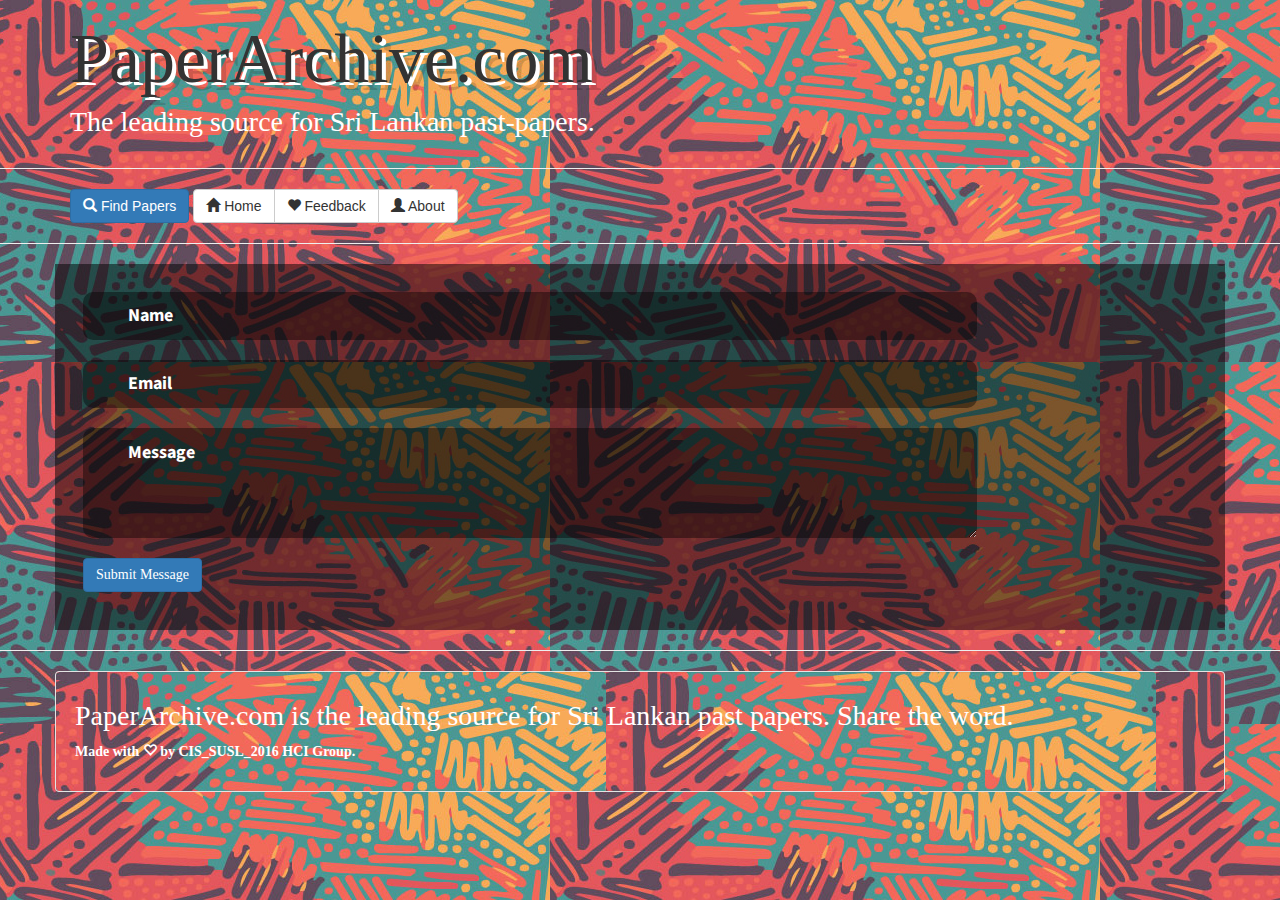
==== feedback.html @ eccd4491 "Group project of create Web site" ====
<!DOCTYPE html>
<html lang="en">
<head name="viewport" content="width=device-width, initial-scale=1">
	<meta charset="UTF-8">
	<title>PaperArchive.com</title>
	<script src="js/jquery-3.3.1.min.js"></script>
	<script src="js/bootstrap.min.js"></script>
	<script src="js/contact_form.js"></script>
	<link rel="stylesheet" href="css/bootstrap.min.css">
	<link rel="stylesheet" href="css/custom.css">
	<link rel="stylesheet" href="css/contact-form.css">
</head>	

<body>
	<!-- this is the header. common to all pages. -->
	<div class="common-head container">
		<h1>PaperArchive.com</h1>
		<h4>The leading source for Sri Lankan past-papers.</h4>
	</div>

	<hr>

	<!-- this is the menu. common to all pages. -->
	<div class="menu container">
		<button class="btn btn-primary" onclick="window.location.href='papers.html'"><span class="glyphicon glyphicon-search" aria-hidden="true"></span> Find Papers</button>
		<div class="btn-group" role="group">
			<button class="btn btn-default" onclick="window.location.href='index.html'"><span class="glyphicon glyphicon-home" aria-hidden="true"></span> Home</button>
			<button class="btn btn-default" onclick="window.location.href='feedback.html'"><span class="glyphicon glyphicon-heart" aria-hidden="true"></span> Feedback</button>
			<button class="btn btn-default" onclick="window.location.href='about.html'"><span class="glyphicon glyphicon-user" aria-hidden="true"></span> About</button>
		</div>
	</div>

	<hr>

	<!-- this content is only for the feedback page. -->
	<div class="container content" id="parent">
<div class="wpcf7" id="wpcf7-f156-p143-o1 formwrap">
    <!-- <form method="post" class="wpcf7-form" novalidate="novalidate"> -->
        <div style="display: none;">
            <input type="hidden" name="_wpcf7" value="156">
            <input type="hidden" name="_wpcf7_version" value="3.7.2">
            <input type="hidden" name="_wpcf7_locale" value="en_US">
            <input type="hidden" name="_wpcf7_unit_tag" value="wpcf7-f156-p143-o1">
            <input type="hidden" name="_wpnonce" value="d1da331d93">
        </div>
        <p>
           <span class="wpcf7-form-control-wrap Name">
             <input type="text" name="Name" value="" size="40" class="nameinput wpcf7-form-control wpcf7-text wpcf7-validates-as-required" aria-required="true" aria-invalid="false" placeholder="Name">
          </span>
          <span class="wpcf7-form-control-wrap Email">
            <input type="email" name="Email"  size="40" class="emailinput wpcf7-form-control wpcf7-text wpcf7-email wpcf7-validates-as-required wpcf7-validates-as-email" aria-required="true" aria-invalid="false" placeholder="Email">
          </span>
          <span class="wpcf7-form-control-wrap Message">
            <textarea name="Message" cols="40" rows="10" class="wpcf7-form-control wpcf7-textarea" aria-invalid="false" placeholder="Message"></textarea>
          </span>
          <input type="submit" value="Submit Message" class="wpcf7-form-control wpcf7-submit btn btn-primary" onclick="showAlert()">
          <!-- <button class="btn btn-primary" onclick="showAlert()"> SUBMIT</button> -->
      </p>
      <div class="wpcf7-response-output wpcf7-display-none">
      </div>
  <!-- </form> -->
</div>
	</div>

	<hr>

	<!-- this is the footer. common to all pages. -->
	<div class="common-foot container well">
		<h4> PaperArchive.com is the leading source for Sri Lankan past papers. Share the word.</h4>		
		<p>Made with <span class="glyphicon glyphicon-heart-empty"></span> by CIS_SUSL_2016 HCI Group.</p>
	</div>
</body>
</html>
---- css/custom.css ----
body {
	background-color: #ffffcc;
	background-image: url("../bodybg2.jpg");
}


h1 {
	text-shadow: 4px 3px 0px #fff, 9px 8px 0px rgba(0,0,0,0.15);
	font-family: "Impact";
	font-size: 5em;
}

h4 {
	color: #ffffff;
	font-family: "Impact";
	font-size: 2em;
}

h3 {
	color: #ffffff;
	font-weight: bold;
}

p {
	color: #ffffff;
	font-family: "Verdana";
	font-weight: bold;
}
.common-head {
	/*background-image: url("../background.jpg");*/
}

.common-foot {
	/*background-image: url("../background.jpg");*/
}

.content {
	padding: 2em; 
	background: linear-gradient(rgba(0,0,0,0.5),
	 rgba(0,0,0,0.5));
}

.well {
	background-image: url("../bodybg2.jpg");
}
---- css/contact-form.css ----
@import url(https://fonts.googleapis.com/css?family=Source+Sans+Pro);

form {
    margin-left:auto;
    margin-right:auto;
    width: 965px;
    height: 450px;
    padding:30px;
    -moz-border-radius: 10px;
    -webkit-border-radius: 10px;
    border-radius: 10px;
    -moz-background-clip: padding;
    -webkit-background-clip: padding-box;
    background-clip: padding-box; 
    overflow: hidden; 
}

textarea{
	  background: rgba(0, 0, 0, 0.4); 
    width: 894px;
    height: 110px;
    border: none;
    -moz-border-radius: 10px;
    -webkit-border-radius: 10px;
    border-radius: 10px;
    -moz-background-clip: padding;
    -webkit-background-clip: padding-box;
    background-clip: padding-box; 
    display: block;
    font-family: 'Source Sans Pro', sans-serif;
    font-size: 18px;
    color: #fff;
    padding-left: 45px;
    padding-right: 20px;
    padding-top: 12px;
    margin-bottom: 20px;
    overflow: hidden;
}

.nameinput, .emailinput {
    width: 894px;
    height: 48px;
    border: none;
    -moz-border-radius: 10px;
    -webkit-border-radius: 10px;
    border-radius: 10px;
    -moz-background-clip: padding;
    -webkit-background-clip: padding-box;
    background-clip: padding-box; 
    display: block;
    font-family: 'Source Sans Pro', sans-serif;
    font-size: 18px;
    color: #fff;
    padding-left: 20px;
    padding-right: 20px;
    margin-bottom: 20px;
}

input[type=submit] {
    cursor: pointer;
}

input.nameinput {
	  background: rgba(0, 0, 0, 0.4); 
	  padding-left: 45px;
}

input.emailinput {
	  background: rgba(0, 0, 0, 0.4);
	  padding-left: 45px;
}

input.message {
	  background: rgba(0, 0, 0, 0.4);
	  padding-left: 45px;
}

select.indent {
	  padding-left: 45px;
    cursor: pointer;
}

::-webkit-input-placeholder {
	  color: #fff;
}

:-moz-placeholder{ 
    color: #fff; 
}

::-moz-placeholder {
    color: #fff;
}

:-ms-input-placeholder {  
	  color: #fff; 
}

input:focus, textarea:focus { 
	  background-color: rgba(0, 0, 0, 0.2);
    -moz-box-shadow: 0 0 5px 1px rgba(255,255,255,.5);
    -webkit-box-shadow: 0 0 5px 1px rgba(255,255,255,.5);
    box-shadow: 0 0 5px 1px rgba(255,255,255,.5);
	  overflow: hidden; 
}

.flat {
	border: none;
	cursor: pointer;
	display: inline-block;
	outline: none;
  position: relative;
	-webkit-transition: all 0.3s;
	-moz-transition: all 0.3s;
	transition: all 0.3s;
}


.flat:before {
	position: absolute;
	height: 100%;
	left: 0;
	top: 0;
	line-height: 3;
	font-size: 140%;
	width: 60px;
}


.flat {
   width: 960px !important;
   height: 48px;
   overflow: hidden;
   margin-bottom: 20px;
   background: url(http://www.jordancundiff.com/wp-content/uploads/2014/03/icon-dropdown.png) no-repeat right;
   }

@media only screen and ( min-width: 768px ) and ( max-width: 1035px ) {
  h1 { font-size: 80px; }
  form { width: 736px !important; }
    #wpcf7-f156-p143-o1\20 formwrap > form > p > span.wpcf7-form-control-wrap.Subject.flat > select, #wpcf7-f156-p143-o1\20 formwrap > form > p > span.wpcf7-form-control-wrap.Subject.flat { width: 731px !important; }
    .nameinput, .emailinput, #wpcf7-f156-p143-o1\20 formwrap > form > p > span.wpcf7-form-control-wrap.Message > textarea { width: 666px !important; }
}

@media only screen and ( max-width: 804px ) {
    h1 { font-size: 50px; }
  form { width: 450px !important; }
   #wpcf7-f156-p143-o1\20 formwrap > form > p > span.wpcf7-form-control-wrap.Subject.flat > select, #wpcf7-f156-p143-o1\20 formwrap > form > p > span.wpcf7-form-control-wrap.Subject.flat { width: 445px !important; }
    .nameinput, .emailinput, #wpcf7-f156-p143-o1\20 formwrap > form > p > span.wpcf7-form-control-wrap.Message > textarea { width: 380px !important; }
}

@media only screen and ( max-width: 517px ) {
     h1 { font-size: 30px; }
  form { width: 295px !important; }
  #wpcf7-f156-p143-o1\20 formwrap > form > p > span.wpcf7-form-control-wrap.Subject.flat > select, #wpcf7-f156-p143-o1\20 formwrap > form > p > span.wpcf7-form-control-wrap.Subject.flat { width: 290px !important; }
    .nameinput, .emailinput, #wpcf7-f156-p143-o1\20 formwrap > form > p > span.wpcf7-form-control-wrap.Message > textarea { width: 225px !important; }
  .btn { width: 110px; }
}
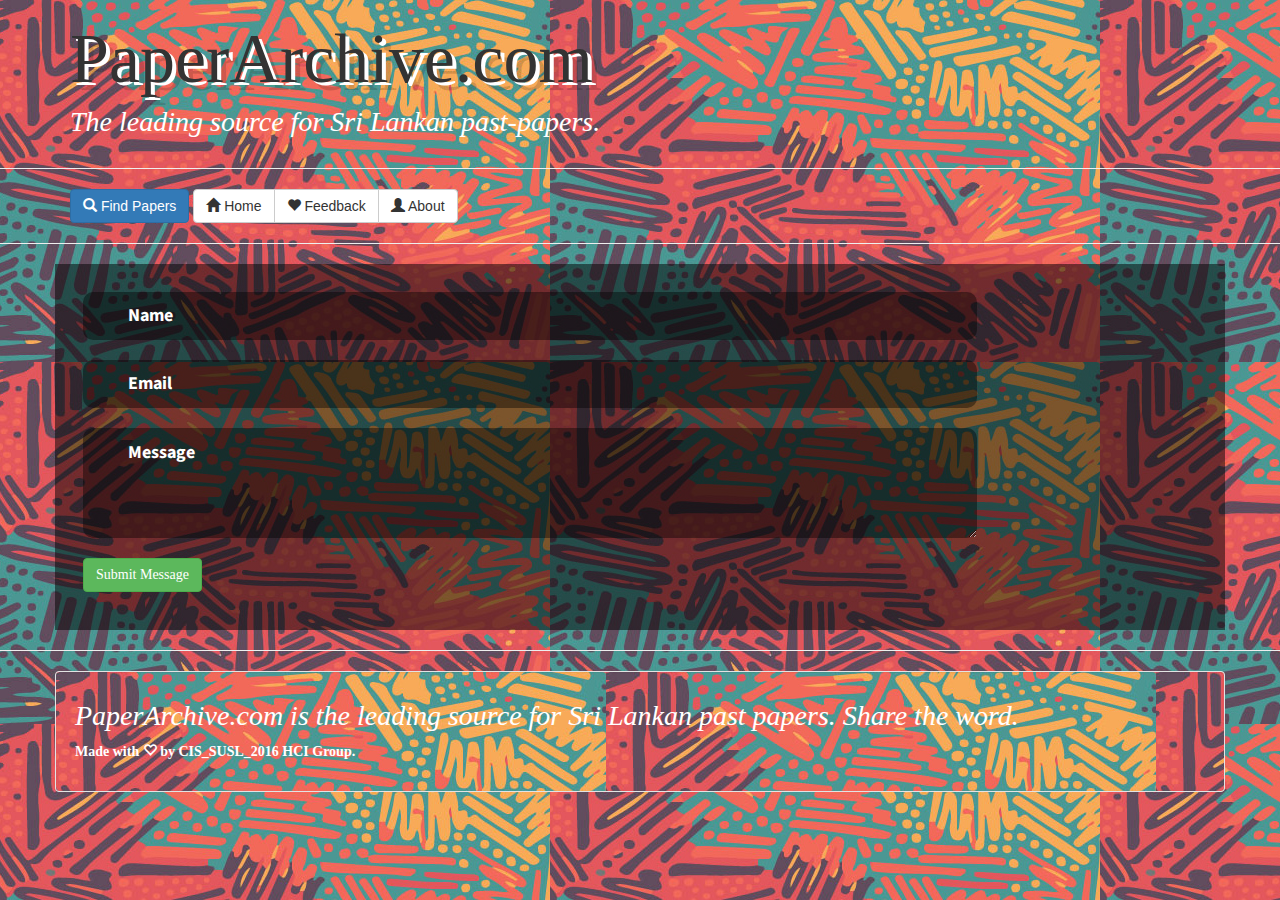
==== commit 75afb704: "Merge pull request #2 from sachini1234/master" ====
--- a/feedback.html
+++ b/feedback.html
@@ -53,7 +53,7 @@
           <span class="wpcf7-form-control-wrap Message">
             <textarea name="Message" cols="40" rows="10" class="wpcf7-form-control wpcf7-textarea" aria-invalid="false" placeholder="Message"></textarea>
           </span>
-          <input type="submit" value="Submit Message" class="wpcf7-form-control wpcf7-submit btn btn-primary" onclick="showAlert()">
+          <input type="submit" value="Submit Message" class="wpcf7-form-control wpcf7-submit btn btn-success" onclick="showAlert()">
           <!-- <button class="btn btn-primary" onclick="showAlert()"> SUBMIT</button> -->
       </p>
       <div class="wpcf7-response-output wpcf7-display-none">
--- a/css/custom.css
+++ b/css/custom.css
@@ -14,6 +14,7 @@
 	color: #ffffff;
 	font-family: "Impact";
 	font-size: 2em;
+	font-style: italic;
 }
 
 h3 {
@@ -42,4 +43,4 @@
 
 .well {
 	background-image: url("../bodybg2.jpg");
-}+}
